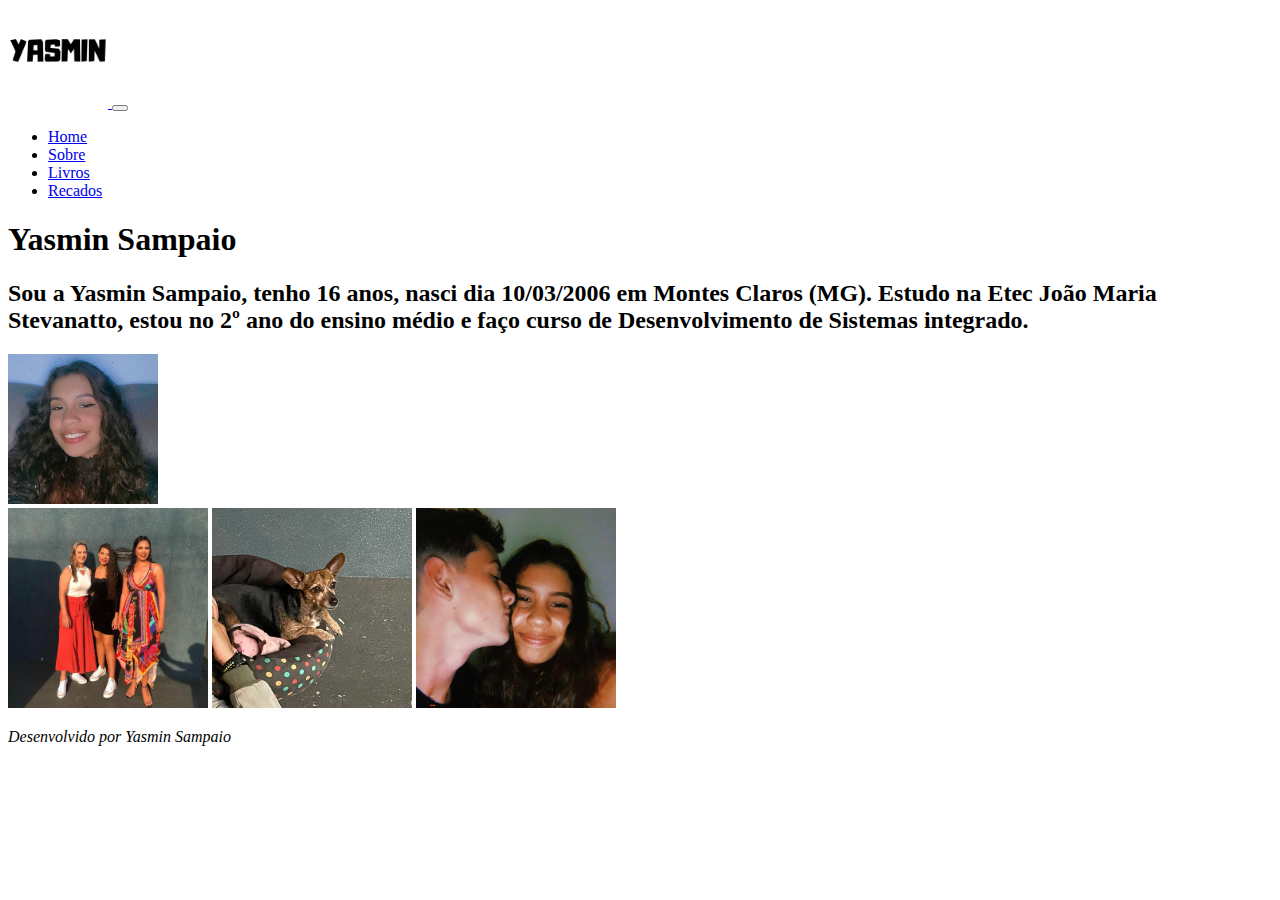
==== index.html @ 7cdeb100 "Add files via upload" ====
<!DOCTYPE html>
<html lang="en">
<head>
    <meta charset="UTF-8">
    <meta http-equiv="X-UA-Compatible" content="IE=edge">
    <meta name="viewport" content="width=device-width, initial-scale=1.0">
    <title>Site Pessoal</title>

    <link href="https://cdn.jsdelivr.net/npm/bootstrap@5.1.3/dist/css/bootstrap.min.css" rel="stylesheet" integrity="sha384-1BmE4kWBq78iYhFldvKuhfTAU6auU8tT94WrHftjDbrCEXSU1oBoqyl2QvZ6jIW3" crossorigin="anonymous">
    <link rel="stylesheet" href="custom.css">
</head>
<body>
    <header>
        <nav class="navbar navbar-expand-md fixed-top navbar-transparent bg-transparent">
            <section class="container">
                <div class="row col-12 p-1">
                    <div class="col-7 col-sm-1">
                        <a class="navbar-brand" href="index.html">
                            <img src="imagens/logo (2).png" alt="Logotipo Yasmin" width="100" height="100">
                        </a>
                        <button class="navbar-toggler float-end mb-3" type="button" data-toggle="collapse" data-target="#navbarCollapse" aria-controls="navbarCollapse" aria-expanded="false" aria-label="Toggle navigation">
                            <span class="navbar-toggler-icon"></span>
                        </button>
                    </div>
                    <div class="col-1 col-sm-8 collapse flex-row-reverse navbar-collapse" id="navbarCollapse">
                        <ul class="navbar-nav">
                            <li class="nav-item text-right">
                                <a class="nav-link" href="index.html">Home</a>
                            </li>
                            <li class="nav-item">
                                <a class="nav-link" href="sobre.html">Sobre</a>
                            </li>                  
                            <li class="nav-item">
                                <a class="nav-link" href="livros.html">Livros</a>
                            </li>                  
                            <li class="nav-item">
                                <a class="nav-link" href="recados.html">Recados</a>
                            </li>                  
                        </ul> 
                    </div>
                </div>            
            </section>
        </nav>        
    </header>
    
<main>          
    <section id="perfil" >        
        <h1>Yasmin Sampaio</h1>
        <h2>Sou a Yasmin Sampaio, tenho 16 anos, nasci dia 10/03/2006 em Montes Claros (MG).
         Estudo na Etec João Maria Stevanatto, estou no 2º ano do ensino médio e faço curso 
         de Desenvolvimento de Sistemas integrado.  </h2> 
        <img id="fotojunior" src="imagens/euGaucho.jpg" width="150" height="150" alt="Júnior" title="Júnior Gonçalves">
    </section>

    <section id="destaques">
        <img src="imagens/casamento.jpg" alt="Meus Hobbies" width="200" height="200">
                     
        <img src="imagens/rebeca.jpg" alt="Meus Hobbies" width="200" height="200">
       
        <img src="imagens/mo.jpg" alt="Meus Hobbies" width="200" height="200">
              
    </section>        
</main>
</body>


<footer>
    <p><em>Desenvolvido por Yasmin Sampaio</em></p>
</footer>
    <!-- JavaScript (Opcional) -->
    <!-- jQuery primeiro, depois Popper.js, depois Bootstrap JS -->
    <script src="https://code.jquery.com/jquery-3.3.1.slim.min.js" integrity="sha384-q8i/X+965DzO0rT7abK41JStQIAqVgRVzpbzo5smXKp4YfRvH+8abtTE1Pi6jizo" crossorigin="anonymous"></script>
    <script src="https://cdnjs.cloudflare.com/ajax/libs/popper.js/1.14.3/umd/popper.min.js" integrity="sha384-ZMP7rVo3mIykV+2+9J3UJ46jBk0WLaUAdn689aCwoqbBJiSnjAK/l8WvCWPIPm49" crossorigin="anonymous"></script>
    <script src="https://stackpath.bootstrapcdn.com/bootstrap/4.1.3/js/bootstrap.min.js" integrity="sha384-ChfqqxuZUCnJSK3+MXmPNIyE6ZbWh2IMqE241rYiqJxyMiZ6OW/JmZQ5stwEULTy" crossorigin="anonymous"></script>
</body>
</html>
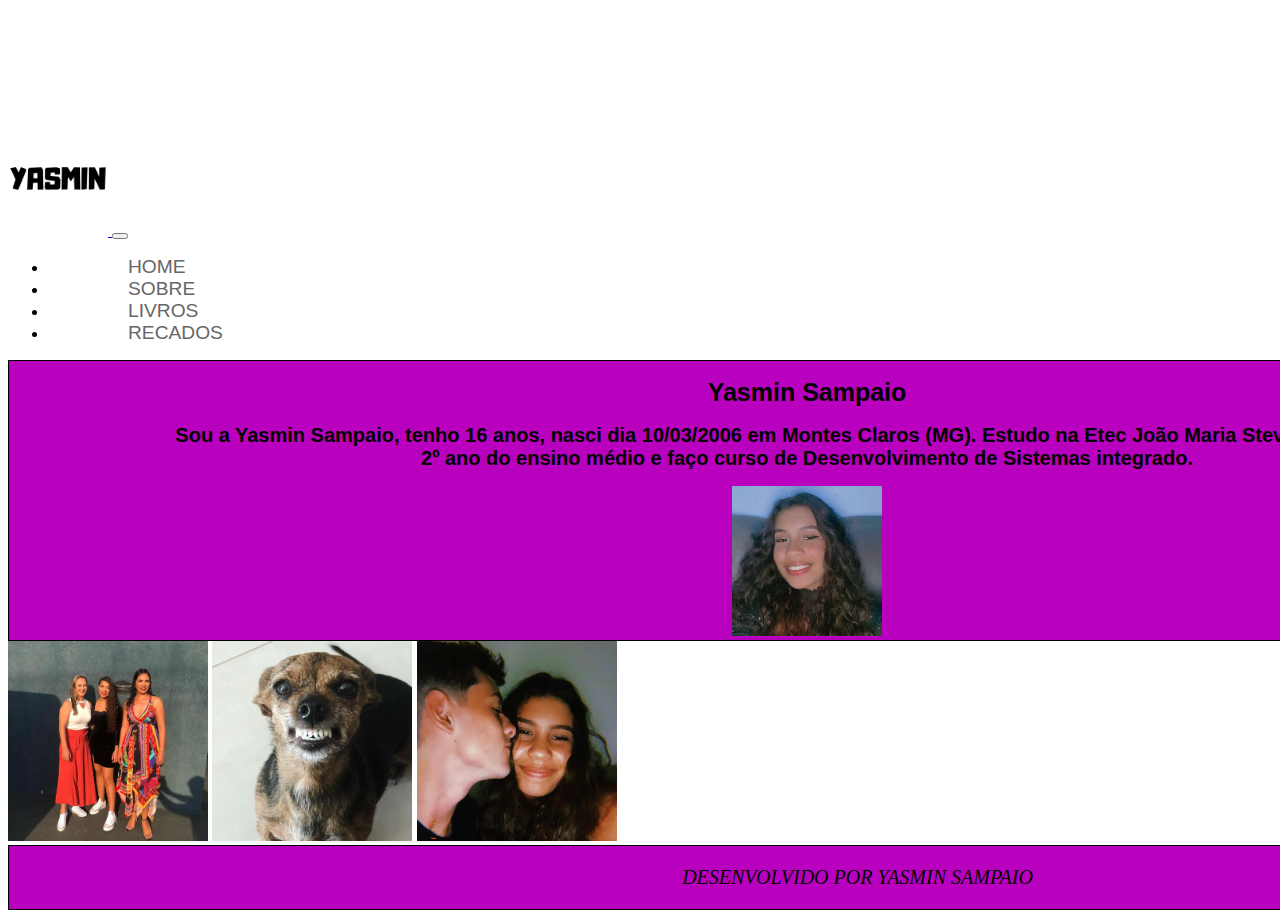
==== commit 9592ddd1: "Add files via upload" ====
--- a/index.html
+++ b/index.html
@@ -55,7 +55,7 @@
     <section id="destaques">
         <img src="imagens/casamento.jpg" alt="Meus Hobbies" width="200" height="200">
                      
-        <img src="imagens/rebeca.jpg" alt="Meus Hobbies" width="200" height="200">
+        <img src="imagens/rebeca.jpeg" alt="Meus Hobbies" width="200" height="200">
        
         <img src="imagens/mo.jpg" alt="Meus Hobbies" width="200" height="200">
               
--- a/custom.css
+++ b/custom.css
@@ -0,0 +1,58 @@
+body {
+    padding-top: 8rem;
+    font-family: 'Open Sans', sans-serif;
+}
+nav ul li a {
+    color: #666!important;
+    font-size: 1.2rem;
+    text-align: right;
+    text-transform: uppercase;
+	text-decoration: none;
+}
+nav ul li a:hover {
+    text-shadow: 1px 1px 5px #CCC;
+}
+.nav-link{
+    padding-left: 5rem!important;
+}
+#perfil{
+    background-color: rgb(184, 0, 190);
+    text-align: center;
+	border: 1px solid black;
+	width: 13650px;
+    padding: 0px 166px;
+    max-width: 100%;
+}
+h1{ 
+    font-family: Arial, Helvetica, sans-serif;
+    font-size: 25px;
+    text-align: center    ;
+    background-color: rgb(184, 0, 190);
+    
+}
+h2{
+    font-family: Arial, Helvetica, sans-serif;
+    font-size: 20px;
+    text-align: center;
+    background-color: rgb(184, 0, 190);
+    
+}
+h3{
+    font-family: agency fb;
+    font-size: 25px;
+    text-transform: uppercase;
+}
+p{
+    font-family: agency fb;
+    font-size: 20px;
+    text-transform: uppercase;
+}
+
+footer{
+    background-color: rgb(184, 0, 190);
+    text-align: center;
+	border: 1px solid black;
+	width: 1365px;
+    padding: 0px 166px;
+   
+}
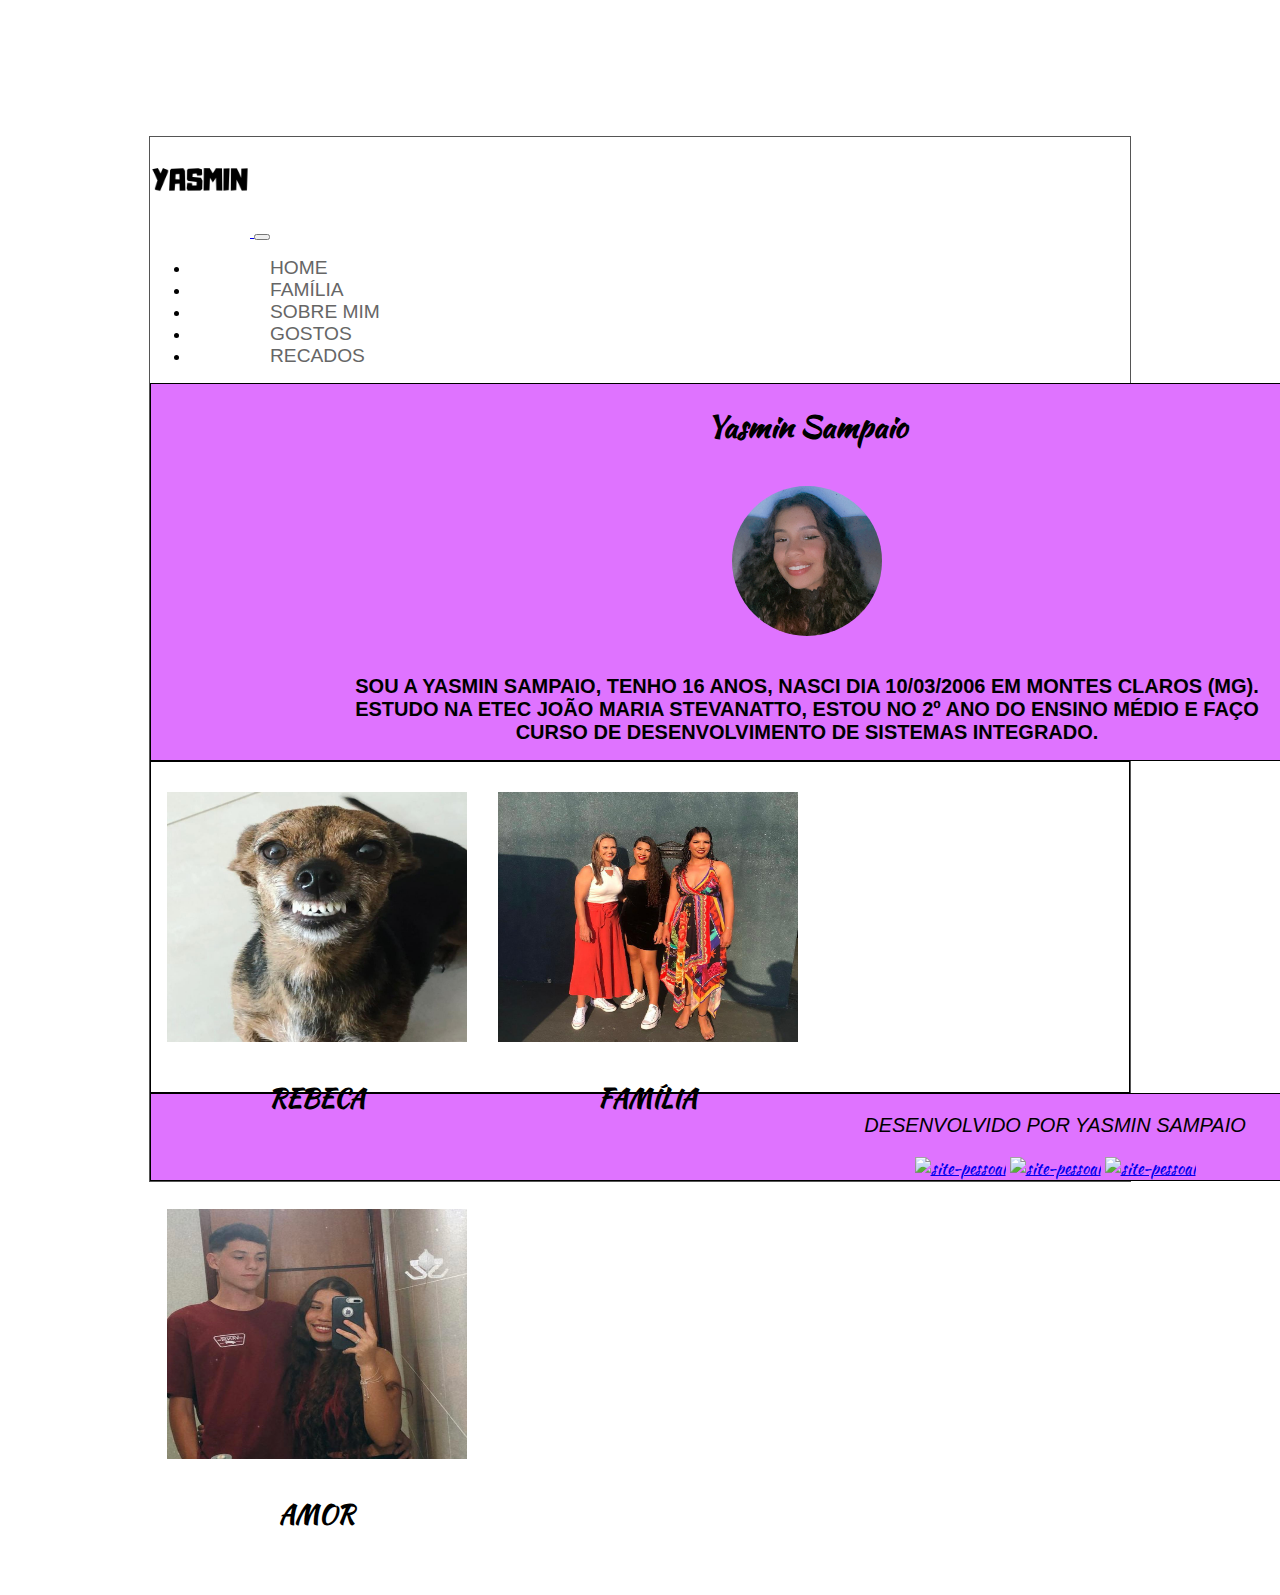
==== commit 095e22e7: "Add files via upload" ====
--- a/index.html
+++ b/index.html
@@ -6,12 +6,14 @@
     <meta name="viewport" content="width=device-width, initial-scale=1.0">
     <title>Site Pessoal</title>
 
+    <link href='https://fonts.googleapis.com/css?family=Kaushan+Script' rel='stylesheet'>
     <link href="https://cdn.jsdelivr.net/npm/bootstrap@5.1.3/dist/css/bootstrap.min.css" rel="stylesheet" integrity="sha384-1BmE4kWBq78iYhFldvKuhfTAU6auU8tT94WrHftjDbrCEXSU1oBoqyl2QvZ6jIW3" crossorigin="anonymous">
-    <link rel="stylesheet" href="custom.css">
+    <link rel="stylesheet" href="costum.css">
 </head>
 <body>
+    <div id="tudo">
     <header>
-        <nav class="navbar navbar-expand-md fixed-top navbar-transparent bg-transparent">
+        <nav class="navbar navbar-expand-md fixed-top navbar-white bg-white">
             <section class="container">
                 <div class="row col-12 p-1">
                     <div class="col-7 col-sm-1">
@@ -28,11 +30,14 @@
                                 <a class="nav-link" href="index.html">Home</a>
                             </li>
                             <li class="nav-item">
-                                <a class="nav-link" href="sobre.html">Sobre</a>
+                                <a class="nav-link" href="familia.html">Família</a>
                             </li>                  
                             <li class="nav-item">
-                                <a class="nav-link" href="livros.html">Livros</a>
-                            </li>                  
+                                <a class="nav-link" href="sobremim.html">Sobre mim</a>
+                            </li>     
+                            <li class="nav-item">
+                                <a class="nav-link" href="fml.html">Gostos</a>
+                            </li>              
                             <li class="nav-item">
                                 <a class="nav-link" href="recados.html">Recados</a>
                             </li>                  
@@ -46,31 +51,50 @@
 <main>          
     <section id="perfil" >        
         <h1>Yasmin Sampaio</h1>
+        <br>
+        <img id="fotoYasmin" src="imagens/euGaucho.jpg" width="150" height="150" alt="Yasmin" title="Yasmin">
+        <br>  
+        <br>      
         <h2>Sou a Yasmin Sampaio, tenho 16 anos, nasci dia 10/03/2006 em Montes Claros (MG).
          Estudo na Etec João Maria Stevanatto, estou no 2º ano do ensino médio e faço curso 
          de Desenvolvimento de Sistemas integrado.  </h2> 
-        <img id="fotojunior" src="imagens/euGaucho.jpg" width="150" height="150" alt="Júnior" title="Júnior Gonçalves">
+        
     </section>
 
-    <section id="destaques">
-        <img src="imagens/casamento.jpg" alt="Meus Hobbies" width="200" height="200">
-                     
-        <img src="imagens/rebeca.jpeg" alt="Meus Hobbies" width="200" height="200">
-       
-        <img src="imagens/mo.jpg" alt="Meus Hobbies" width="200" height="200">
-              
-    </section>        
+    <div id="destaques">   
+        <div class="cols">
+                <img src="imagens/rebeca.jpeg" width="300" height="250" alt="">
+            </a>			
+            <h4>Rebeca</h4>
+        </div>
+        <div class="cols">
+                <img src="imagens/casamento.jpg" width="300" height="250" alt="">
+            </a>
+            <h4>Família</h4>			
+        </div>
+        <div class="cols">
+                <img src="imagens/moNatal.jpg" width="300" height="250" alt="">
+            </a>
+            <h4>Amor</h4>
+        </div>      
+    </div>      
 </main>
-</body>
-
 
 <footer>
     <p><em>Desenvolvido por Yasmin Sampaio</em></p>
+    <div id="redes">
+    <a href="https://vm.tiktok.com/ZM8hacAgx/">
+    <img src="imagens/tiktok.png" width = "50" heigt = "60" alt="site-pessoal"></a>
+    <a href="https://www.facebook.com/nayana.sampaio.92/">
+    <img src="imagens/face.png" width = "50" heigt = "60" alt="site-pessoal"></a>
+    <a href="https://www.instagram.com/vazs12/">
+    <img src="imagens/insta.png" width = "50" heigt = "60" alt="site-pessoal"></a>
 </footer>
+</div>
     <!-- JavaScript (Opcional) -->
     <!-- jQuery primeiro, depois Popper.js, depois Bootstrap JS -->
     <script src="https://code.jquery.com/jquery-3.3.1.slim.min.js" integrity="sha384-q8i/X+965DzO0rT7abK41JStQIAqVgRVzpbzo5smXKp4YfRvH+8abtTE1Pi6jizo" crossorigin="anonymous"></script>
     <script src="https://cdnjs.cloudflare.com/ajax/libs/popper.js/1.14.3/umd/popper.min.js" integrity="sha384-ZMP7rVo3mIykV+2+9J3UJ46jBk0WLaUAdn689aCwoqbBJiSnjAK/l8WvCWPIPm49" crossorigin="anonymous"></script>
     <script src="https://stackpath.bootstrapcdn.com/bootstrap/4.1.3/js/bootstrap.min.js" integrity="sha384-ChfqqxuZUCnJSK3+MXmPNIyE6ZbWh2IMqE241rYiqJxyMiZ6OW/JmZQ5stwEULTy" crossorigin="anonymous"></script>
 </body>
-</html>
+</html>--- a/costum.css
+++ b/costum.css
@@ -0,0 +1,94 @@
+body {
+    padding-top: 8rem;
+    font-family: 'Open Sans', sans-serif;
+}
+nav ul li a {
+    color: #666!important;
+    font-size: 1.2rem;
+    text-align: right;
+    text-transform: uppercase;
+	text-decoration: none;
+}
+nav ul li a:hover {
+    text-shadow: 1px 1px 5px #CCC;
+}
+.nav-link{
+    padding-left: 5rem!important;
+}
+#perfil{
+    background-color: 		#DF73FF ;
+    text-align: center;
+	border: 1px solid black;
+	width: 13650px;
+    padding: 0px 166px;
+    max-width: 100%;
+}
+#destaques{
+    background: #FFF;
+    border: 1px solid black;
+    width: 978px;
+    height: 330px;
+}
+.cols {
+    width: 325px;
+    padding: 30px 3px 30px 3px;
+    float: left;
+    text-align: center;
+}
+h1{ 
+    font-family: 'Kaushan Script';
+    font-size: 30px;
+    text-align: center    ;
+    background-color:		#DF73FF;
+    
+}
+h2{
+    font-family: Arial, Helvetica, sans-serif;
+    font-size: 20px;
+    text-align: center;
+    text-transform: uppercase; 
+    background-color:	#DF73FF;
+    
+}
+h3{
+    font-family: agency fb;
+    font-size: 25px;
+    text-transform: uppercase;
+}
+p{
+    font-family: Arial, Helvetica, sans-serif;
+    font-size: 20px;
+    text-transform: uppercase;
+}
+h4{
+    font-family: 'Kaushan Script';
+    font-size: 25px;
+    text-transform: uppercase;
+}
+.nav-link{
+    padding-left: 5rem!important;
+}
+#tudo{
+    width: 980px;
+    border: 1px solid #555;
+    margin: auto; 
+}
+#fotoYasmin{
+        border-radius: 50%;
+}
+#redes{
+    text-align: center;
+    
+
+}
+
+footer{
+    font-family:  'Kaushan Script';
+    background-color: #DF73FF;
+    text-align: center;
+	border: 1px solid black;
+    padding: 0px 166px;
+    width: 980px;
+    border: 1px solid black;
+    margin: auto; 
+}
